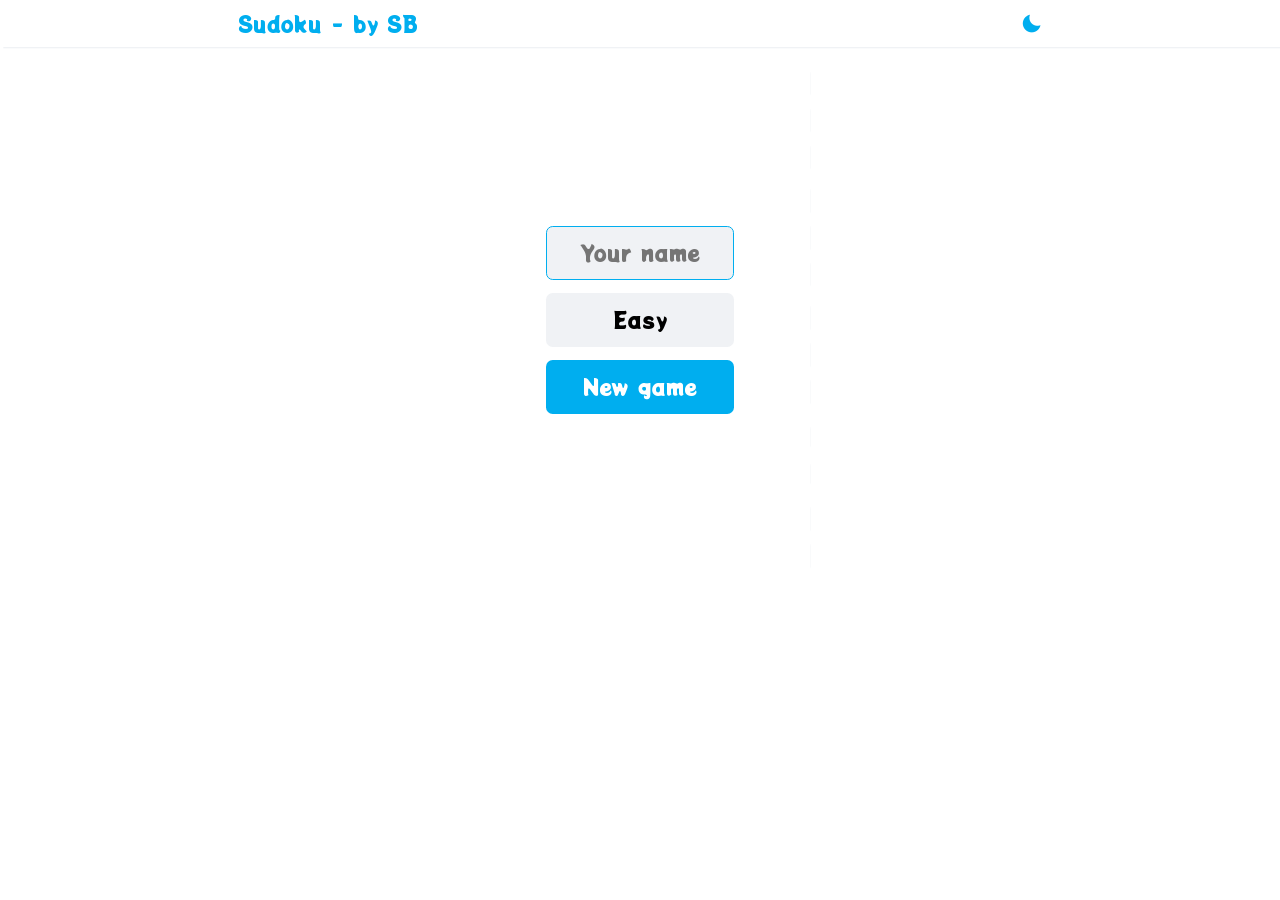
==== index.html @ ff1f8de9 "new commit" ====
<!DOCTYPE html>
<html lang="en">
  <head>
    <meta charset="UTF-8" />
    <meta http-equiv="X-UA-Compatible" content="IE=edge" />
    <meta name="viewport" content="width=device-width, initial-scale=1.0" />
    <meta name="theme-color" content="#fff" />
    <title>Sudoku - by Sugoto Basu</title>
    <link
      rel="shortcut icon"
      href="icon.png"
      type="image/x-icon"
    />
    <link rel="preconnect" href="https://fonts.googleapis.com" />
    <link rel="preconnect" href="https://fonts.gstatic.com" crossorigin />
    <link
      href="https://fonts.googleapis.com/css2?family=Potta+One&display=swap"
      rel="stylesheet"
    />
    <link
      href="https://unpkg.com/boxicons@2.0.9/css/boxicons.min.css"
      rel="stylesheet"
    />
    <link rel="stylesheet" href="./styles.css" />
  </head>

  <body>
    <!-- TOP NAVBAR -->
    <nav>
      <div class="nav-container">
        <a href="#" class="nav-logo">Sudoku - by SB</a>
        <div class="dark-mode-toggle" id="dark-mode-toggle">
          <i class="bx bxs-sun"></i>
          <i class="bx bxs-moon"></i>
        </div>
      </div>
    </nav>

    <!-- MAIN -->
    <div class="main">
      <div class="screen">
        <!-- START SCREEN -->
        <div class="start-screen active" id="start-screen">
          <input
            type="text"
            placeholder="Your name"
            maxlength="11"
            class="input-name"
            id="input-name"
          />
          <div class="btn" id="btn-level">Easy</div>
          <div class="btn" id="btn-continue">Continue</div>
          <div class="btn btn-blue" id="btn-play">New game</div>
        </div>

        <!-- GAME SCREEN -->
        <div class="main-game" id="game-screen">
          <div class="main-sudoku-grid">
            <!-- 81 CELLS -->
            <div class="main-grid-cell"></div>
            <div class="main-grid-cell"></div>
            <div class="main-grid-cell"></div>
            <div class="main-grid-cell"></div>
            <div class="main-grid-cell"></div>
            <div class="main-grid-cell"></div>
            <div class="main-grid-cell"></div>
            <div class="main-grid-cell"></div>
            <div class="main-grid-cell"></div>
            <div class="main-grid-cell"></div>
            <div class="main-grid-cell"></div>
            <div class="main-grid-cell"></div>
            <div class="main-grid-cell"></div>
            <div class="main-grid-cell"></div>
            <div class="main-grid-cell"></div>
            <div class="main-grid-cell"></div>
            <div class="main-grid-cell"></div>
            <div class="main-grid-cell"></div>
            <div class="main-grid-cell"></div>
            <div class="main-grid-cell"></div>
            <div class="main-grid-cell"></div>
            <div class="main-grid-cell"></div>
            <div class="main-grid-cell"></div>
            <div class="main-grid-cell"></div>
            <div class="main-grid-cell"></div>
            <div class="main-grid-cell"></div>
            <div class="main-grid-cell"></div>
            <div class="main-grid-cell"></div>
            <div class="main-grid-cell"></div>
            <div class="main-grid-cell"></div>
            <div class="main-grid-cell"></div>
            <div class="main-grid-cell"></div>
            <div class="main-grid-cell"></div>
            <div class="main-grid-cell"></div>
            <div class="main-grid-cell"></div>
            <div class="main-grid-cell"></div>
            <div class="main-grid-cell"></div>
            <div class="main-grid-cell"></div>
            <div class="main-grid-cell"></div>
            <div class="main-grid-cell"></div>
            <div class="main-grid-cell"></div>
            <div class="main-grid-cell"></div>
            <div class="main-grid-cell"></div>
            <div class="main-grid-cell"></div>
            <div class="main-grid-cell"></div>
            <div class="main-grid-cell"></div>
            <div class="main-grid-cell"></div>
            <div class="main-grid-cell"></div>
            <div class="main-grid-cell"></div>
            <div class="main-grid-cell"></div>
            <div class="main-grid-cell"></div>
            <div class="main-grid-cell"></div>
            <div class="main-grid-cell"></div>
            <div class="main-grid-cell"></div>
            <div class="main-grid-cell"></div>
            <div class="main-grid-cell"></div>
            <div class="main-grid-cell"></div>
            <div class="main-grid-cell"></div>
            <div class="main-grid-cell"></div>
            <div class="main-grid-cell"></div>
            <div class="main-grid-cell"></div>
            <div class="main-grid-cell"></div>
            <div class="main-grid-cell"></div>
            <div class="main-grid-cell"></div>
            <div class="main-grid-cell"></div>
            <div class="main-grid-cell"></div>
            <div class="main-grid-cell"></div>
            <div class="main-grid-cell"></div>
            <div class="main-grid-cell"></div>
            <div class="main-grid-cell"></div>
            <div class="main-grid-cell"></div>
            <div class="main-grid-cell"></div>
            <div class="main-grid-cell"></div>
            <div class="main-grid-cell"></div>
            <div class="main-grid-cell"></div>
            <div class="main-grid-cell"></div>
            <div class="main-grid-cell"></div>
            <div class="main-grid-cell"></div>
            <div class="main-grid-cell"></div>
            <div class="main-grid-cell"></div>
            <div class="main-grid-cell"></div>
          </div>

          <!-- INFO BAR -->
          <div class="main-game-info">
            <div class="main-game-info-box main-game-info-name">
              <span id="player-name">xxx</span>
            </div>
            <div class="main-game-info-box main-game-info-level">
              <span id="game-level">Easy</span>
            </div>
          </div>
          <div class="main-game-info-box main-game-info-time">
            <span id="game-time">00:00:00</span>
            <div class="pause-btn" id="btn-pause">
              <i class="bx bx-pause"></i>
            </div>
          </div>
          <!-- OPTIONS -->
          <div class="numbers">
            <div class="number">1</div>
            <div class="number">2</div>
            <div class="number">3</div>
            <div class="number">4</div>
            <div class="number">5</div>
            <div class="number">6</div>
            <div class="number">7</div>
            <div class="number">8</div>
            <div class="number">9</div>
            <div class="delete" id="btn-delete">X</div>
          </div>
        </div>

        <!-- PAUSE SCREEN -->
        <div class="pause-screen" id="pause-screen">
          <div class="btn btn-blue" id="btn-resume">Resume</div>
          <div class="btn" id="btn-new-game">New game</div>
        </div>

        <!-- RESULT SCREEN -->
        <div class="result-screen" id="result-screen">
          <div class="congrats">Competed</div>
          <div class="info">Time</div>
          <div id="result-time"></div>
          <div class="btn" id="btn-new-game-2">New game</div>
        </div>
      </div>
    </div>

    <script src="./scripts/constants.js"></script>
    <script src="./scripts/logic.js"></script>
    <script src="./scripts/sudoku.js"></script>
  </body>
</html>
---- styles.css ----
:root {
  zoom: 67%;
  --bg-main: #f0f2f5;
  --bg-body: #fff;
  --color-txt: #000;
  --filled-color: #000;
  --filled-bg: #caf0f8;

  --white: #fff;
  --blue: #00aeef;
  --red: #e91e63;
  --black: #000;

  --nav-size: 70px;
  --sudoku-cell-size: 50px;

  --border-radius: 10px;

  --space-y: 20px;

  --gap: 5px;

  --font-size: 1.5rem;
  --font-size-lg: 2rem;
  --font-size-xl: 3rem;
}

.dark {
  --bg-main: #2a2a38;
  --bg-body: #1a1a2e;
  --color-txt: #6a6a6a;
  --filled-color: #4f4f63;
  --filled-bg: #000;
}

* {
  padding: 0;
  margin: 0;
  box-sizing: border-box;
  -webkit-tap-highlight-color: transparent;
}

body {
  font-family: "Potta One", cursive;
  background-color: var(--bg-body);
  overflow-x: hidden;
  user-select: none;
}

input {
  font-family: "Potta One", cursive;
  border: 2px solid var(--bg-main);
  color: var(--color-txt);
}

input:hover,
input:focus {
  border-color: var(--blue);
}

a {
  text-decoration: none;
  color: unset;
}

ul {
  list-style-type: none;
}

nav {
  background-color: var(--bg-body);
  color: var(--color-txt);
  position: fixed;
  top: 0;
  width: 100%;
  box-shadow: 5px 2px var(--bg-main);
  z-index: 99;
}

.nav-container {
  max-width: 1280px;
  margin: auto;
  display: flex;
  align-items: center;
  justify-content: space-between;
  padding: 0 40px;
  height: var(--nav-size);
}

.nav-logo {
  font-size: var(--font-size-lg);
  color: var(--blue);
}

.dark-mode-toggle {
  color: var(--blue);
  font-size: var(--font-size-lg);
  cursor: pointer;
}

.bxs-sun {
  display: none;
}

.bxs-moon {
  display: inline-block;
}

.dark .bxs-sun {
  display: inline-block;
}

.dark .bxs-moon {
  display: none;
}

.main {
  padding-top: var(--nav-size);
  display: grid;
  place-items: center;
}

.screen {
  position: relative;
  overflow: hidden;
  height: 100%;
  min-width: 400px;
}

.start-screen {
  position: absolute;
  top: 0;
  left: 0;
  width: 100%;
  height: 100%;
  transform: translateX(-100%);
  transition: transform 0.3s ease-in-out;
  display: flex;
  flex-direction: column;
  align-items: center;
  justify-content: center;
}

.start-screen.active {
  transform: translateX(0);
}

.start-screen > * + * {
  margin-top: 20px;
}

.input-name {
  height: 80px;
  width: 280px;
  border-radius: var(--border-radius);
  outline: 0;
  background-color: var(--bg-main);
  padding: 20px;
  font-size: var(--font-size-lg);
  text-align: center;
}

.btn {
  height: 80px;
  width: 280px;
  background-color: var(--bg-main);
  color: var(--color-txt);
  border-radius: var(--border-radius);
  display: grid;
  place-items: center;
  transition: width 0.3s ease-in-out;
  overflow: hidden;
  font-size: var(--font-size-lg);
  cursor: pointer;
}

.btn-blue {
  background-color: var(--blue);
  color: var(--white);
}

.input-err {
  border-color: var(--red);
  animation: bounce 250ms cubic-bezier(0.175, 0.885, 0.32, 1.275);
}

@keyframes bounce {
  0% {
    transform: translateX(0);
  }
  25% {
    transform: translateX(20px);
  }
  50% {
    transform: translateX(-20px);
  }
  100% {
    transform: translateX(0);
  }
}

.main-game {
  display: flex;
  height: 100%;
  flex-direction: column;
  justify-content: space-between;
  padding: 30px 0;
  transform: translateX(100%);
  transition: transform 0.3s ease-in-out;
}

.main-game.active {
  transform: translateX(0);
}

.main-sudoku-grid {
  display: grid;
  gap: var(--gap);
  grid-template-columns: repeat(9, auto);
}

.main-grid-cell {
  height: var(--sudoku-cell-size);
  width: var(--sudoku-cell-size);
  border-radius: var(--border-radius);
  background-color: var(--bg-main);
  color: var(--blue);
  display: grid;
  place-items: center;
  font-size: var(--font-size);
  cursor: pointer;
}

.main-grid-cell.filled {
  background-color: var(--filled-bg);
  color: var(--filled-color);
}

.main-grid-cell.selected {
  background-color: var(--blue);
  color: var(--white);
}

.main-grid-cell:hover {
  border: 2px solid var(--blue);
}

.main-grid-cell.hover {
  border: 3px solid var(--blue);
}

.dark .main-grid-cell.hover {
  border: 1px solid var(--blue);
}

.main-grid-cell.err {
  background-color: var(--red);
  color: var(--white);
}

.main-game-info {
  margin-top: var(--space-y);
  margin-bottom: 10px;
  display: grid;
  grid-template-columns: 1fr 1fr;
  gap: 10px;
}

.main-game-info-box {
  height: 45px;
  background-color: var(--bg-main);
  color: var(--color-txt);
  border-radius: var(--border-radius);
  display: grid;
  place-items: center;
  padding: 0 20px;
  font-size: var(--font-size);
}

.main-game-info-time {
  position: relative;
  align-items: center;
  justify-content: center;
  padding-left: 2rem;
  margin-bottom: auto;
}

.pause-btn {
  position: absolute;
  right: 10px;
  height: 30px;
  width: 30px;
  border-radius: var(--border-radius);
  background-color: var(--blue);
  color: var(--white);
  font-size: var(--font-size);
  display: grid;
  place-items: center;
  cursor: pointer;
}

.numbers {
  margin-top: var(--space-y);
  display: grid;
  grid-template-columns: repeat(5, 1fr);
  gap: 5px;
}

.number {
  height: var(--sudoku-cell-size);
  border-radius: var(--border-radius);
  background-color: var(--bg-main);
  color: var(--color-txt);
  display: grid;
  place-items: center;
  font-size: var(--font-size);
  cursor: pointer;
}

.delete {
  background-color: var(--red);
  color: var(--white);
  height: var(--sudoku-cell-size);
  border-radius: var(--border-radius);
  display: grid;
  place-items: center;
  font-size: var(--font-size);
  cursor: pointer;
}

.pause-screen,
.result-screen {
  position: absolute;
  top: 0;
  left: 0;
  width: 100%;
  height: 100%;
  background-color: var(--bg-body);
  align-items: center;
  justify-content: center;
  flex-direction: column;
  display: none;
}

.pause-screen.active,
.result-screen.active {
  display: flex;
}

.pause-screen > * + *,
.result-screen > * + * {
  margin-top: 20px;
}

.result-screen.active div {
  animation: zoom-in 250ms cubic-bezier(0.175, 0.885, 0.32, 1.275);
}

.pause-screen.active .btn {
  animation: zoom-in 250ms cubic-bezier(0.175, 0.885, 0.32, 1.275);
}

.result-screen .congrats {
  font-size: var(--font-size-xl);
  color: var(--blue);
}

.result-screen .info {
  color: var(--color-txt);
  font-size: var(--font-size);
}

#result-time {
  color: var(--blue);
  font-size: var(--font-size-xl);
}

.zoom-in {
  animation: zoom-in 250ms cubic-bezier(0.175, 0.885, 0.32, 1.275);
}

@keyframes zoom-in {
  0% {
    transform: scale(3);
  }
  100% {
    transform: scale(1);
  }
}

.cell-err {
  animation: zoom-out-shake 250ms cubic-bezier(0.175, 0.885, 0.32, 1.275);
}

@keyframes zoom-out-shake {
  0% {
    transform: scale(2);
  }
  25% {
    transform: scale(2) rotate(30deg);
  }
  50% {
    transform: scale(2) rotate(-30deg);
  }
  100% {
    transform: scale(1);
  }
}

@media only screen and (max-width: 800px) {
  :root {
    zoom: 100%;
    --nav-size: 50px;

    --sudoku-cell-size: 30px;

    --border-radius: 5px;

    --space-y: 10px;

    --gap: 2px;

    --font-size: 1rem;
    --font-size-lg: 1.5rem;
    --font-size-xl: 2rem;
  }

  .input-name,
  .btn {
    height: 50px;
  }

  .main-grid-cell.hover {
    border-width: 2px;
  }

  .screen {
    min-width: unset;
  }

  .main {
    height: 100vh;
  }
}
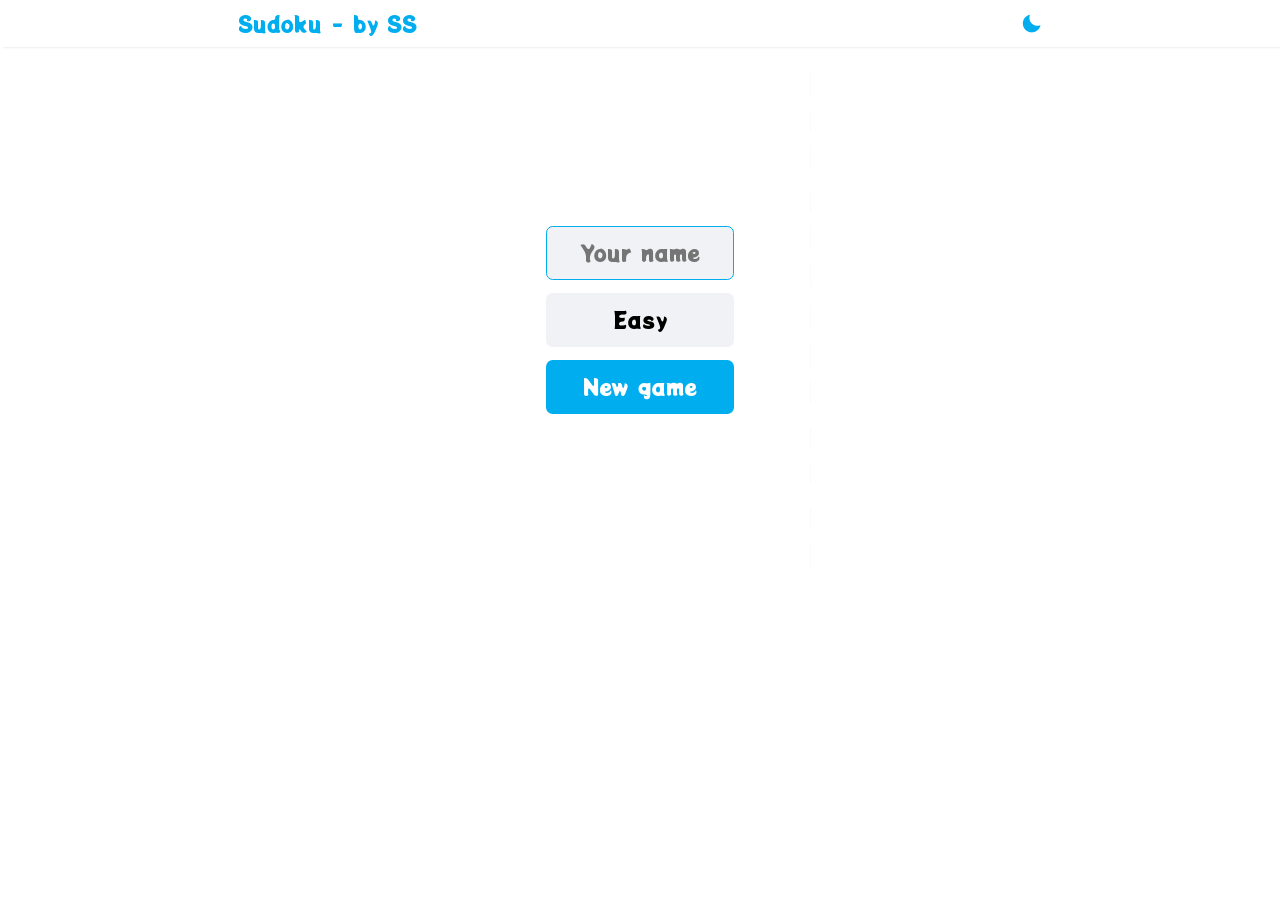
==== commit 24915055: "new commit" ====
--- a/index.html
+++ b/index.html
@@ -28,7 +28,7 @@
     <!-- TOP NAVBAR -->
     <nav>
       <div class="nav-container">
-        <a href="#" class="nav-logo">Sudoku - by SB</a>
+        <a href="#" class="nav-logo">Sudoku - by SS</a>
         <div class="dark-mode-toggle" id="dark-mode-toggle">
           <i class="bx bxs-sun"></i>
           <i class="bx bxs-moon"></i>
